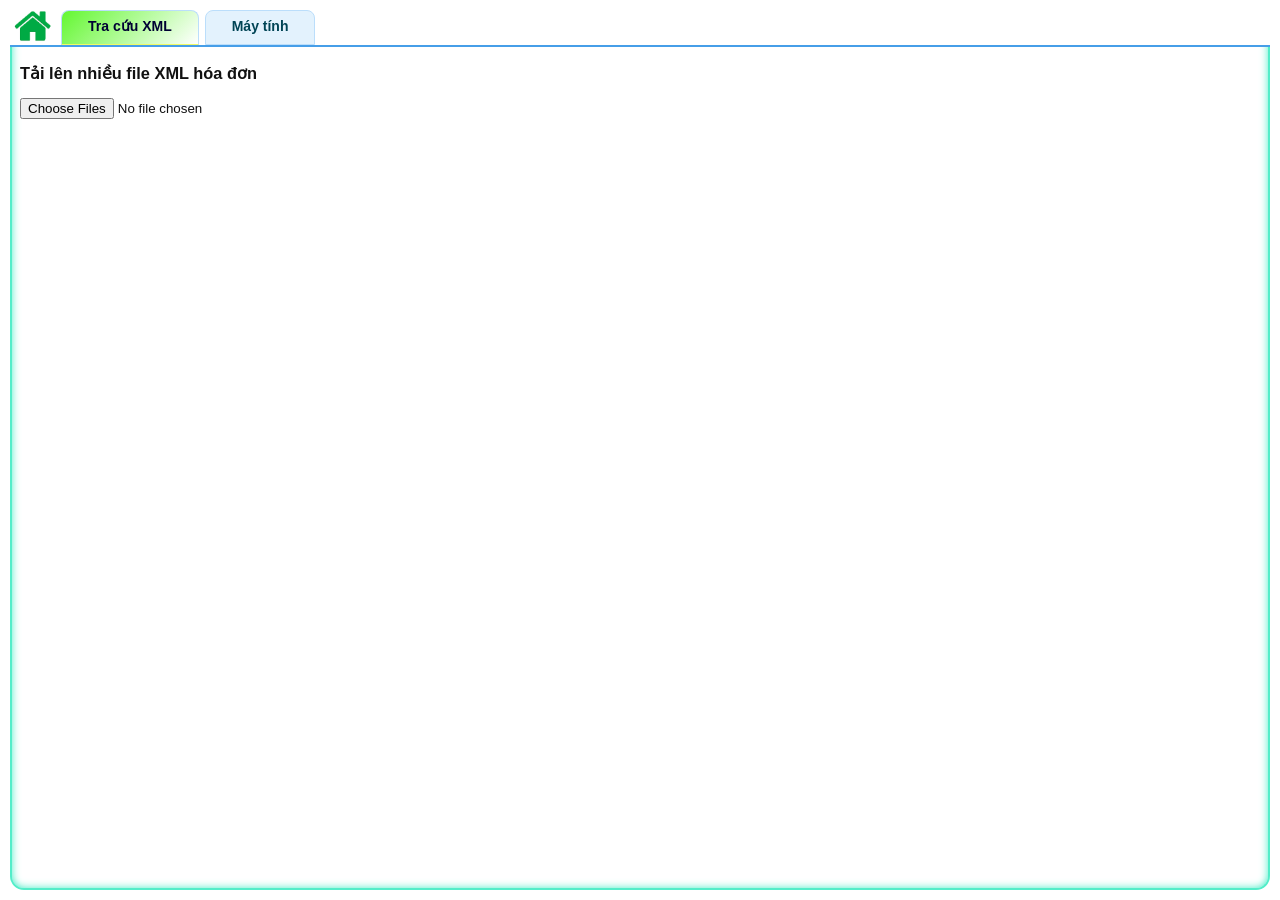
==== index.html @ 6278cd8b "Add files via upload" ====
﻿<!DOCTYPE html>
<html lang="vi">
<head>
<meta charset="UTF-8">
<title>Đọc và Tra cứu nhiều hóa đơn XML</title>
<link rel="icon" href="iconbill.ico" type="image/x-icon">

<style>
body{
    font-family: Tahoma, Arial, sans-serif;
    font-size:14px;
    margin:10px;
    padding: 0 10px 10px;
    line-height:1.1;
    color:#111;
    min-height: calc(100vh - 30px);
    position: relative;
}

/* Hiệu ứng hai cạnh dọc, bắt đầu dưới hàng tab */
body::before {
    content: "";
    position: absolute;
    top: 35px; /* Điều chỉnh vị trí bắt đầu */
    left: 0px;
    right: 0px;
    bottom: 0;
    z-index: -1;
    pointer-events: none;
    border-left: 2px solid #53edc9;
    border-right: 2px solid #53edc9;
    border-bottom: 2px solid #53edc9;
    border-radius: 0 0 14px 14px;
    box-shadow:
        inset 8px 0 8px -8px #53edc9,
        inset -8px 0 8px -8px #53edc9,
        inset 0 -8px 8px -8px #53edc9;
    box-sizing: border-box;

    /* dùng hiệu ứng này hoặc box-shadow */
    /background:
        linear-gradient(to right,
            #53edc9 0,
            transparent 10px
        ) left top / 10px 100% no-repeat,
        linear-gradient(to left,
            #53edc9 0,
            transparent 10px
        ) right top / 10px 100% no-repeat;
}

a{
    text-decoration:none;
    color:#0066cc;
}
a:hover{color:#003366}
.block{
    border:1px solid #d6d6d6;
    border-radius:10px;
    background:#f7f7f7;
    padding:12px 15px;
    margin-top:15px;
    box-shadow:0 2px 5px rgba(0,0,0,0.05);
}
.copy-btn{
  margin-left:8px;
  padding:2px 8px;
  font-size:12px;
  cursor:pointer;
  border:1px solid #ccc;
  border-radius:4px;
  background:#f5f5f5;
}
.copy-btn:hover{
  background:#e0e0e0;
}
.file-name{
  cursor:pointer;
}
 
/* ===== DASHBOARD TABS ===== */
.tabs{
  display:flex;
  justify-content: flex-start;
  align-self: stretch;
  width: calc(100% + 20px);
  margin-left: -10px;
  gap:6px;
  margin-bottom:16px;
  border-bottom: 2px solid #469ee8;
  padding-bottom: 0px;
}
.tab{
  padding:8px 26px;
  background:#e3f2fd;
  border-radius:8px 8px 0 0;
  text-decoration:none;
  color:#045;
  font-weight:600;
  transition:all .25s ease;
  border:1px solid #bbdefb;
}
.tab:hover{
  background:#fa8964;
}
.tab.active{
  background:linear-gradient(135deg,#63f731,#ffffff);
  color:#003;
  border-bottom:1px solid #f0fa64;
}
/* ===== END DASHBOARD TABS ===== */

/* ===== EDIT MST, MTC ===== */
.edit-btn{
  border:0;
  background:none;
  cursor:pointer;
  color:#777;
  font-size:14px;
  margin-left:4px;
}

.edit-btn:hover{
  color:#06c;
}
.mst-edit-wrap{
  display:inline-flex;
  position:relative;
  align-items:center;
}

.mst-tcgp-input{
  width:140px;
  padding:2px 24px 2px 5px;
  font-size:14px;
  color:#000;
  background:#fff;
  border:1px solid #999;
  box-sizing:border-box;
}

.mst-dropdown-btn{
  position:absolute;
  right:1px;
  top:1px;
  width:22px;
  height:calc(100% - 2px);
  border:0;
  background:#fff;
  color:#555;
  cursor:pointer;
  padding:0;
  font-size:12px;
}

.mst-dropdown-btn:hover{
  background:#eee;
  color:#000;
}

.mst-suggest{
  position:absolute;
  left:0;
  top:100%;
  z-index:9999;
  width:280px;
  max-height:220px;
  overflow-y:auto;
  background:#fff;
  border:1px solid #aaa;
  box-shadow:0 2px 6px rgba(0,0,0,.2);
}

.mst-suggest-item{
  padding:6px 8px;
  cursor:pointer;
  color:#000;
  background:#fff;
}

.mst-suggest-item:hover{
  background:#eee;
}

.mst-reset-btn{
  border:0;
  background:none;
  cursor:pointer;
  color:#c00;
  font-size:12px;
  margin-left:5px;
}

.mst-reset-btn:hover{
  text-decoration:underline;
}

.matc-edit-wrap{
  display:inline-flex;
  position:relative;
  align-items:center;
}

.matc-input{
  width:140px;
  padding:2px 24px 2px 5px;
  font-size:14px;
  color:#000;
  background:#fff;
  border:1px solid #999;
  box-sizing:border-box;
}

.matc-dropdown-btn{
  position:absolute;
  right:1px;
  top:1px;
  width:22px;
  height:calc(100% - 2px);
  border:0;
  background:#fff;
  color:#555;
  cursor:pointer;
  padding:0;
  font-size:12px;
}

.matc-dropdown-btn:hover{
  background:#eee;
  color:#000;
}

.matc-suggest{
  position:absolute;
  left:0;
  top:100%;
  z-index:9999;
  width:280px;
  max-height:220px;
  overflow-y:auto;
  background:#fff;
  border:1px solid #aaa;
  box-shadow:0 2px 6px rgba(0,0,0,.2);
}

.matc-suggest-item{
  padding:6px 8px;
  cursor:pointer;
  color:#000;
  background:#fff;
}

.matc-suggest-item:hover{
  background:#eee;
}

.matc-reset-btn{
  border:0;
  background:none;
  cursor:pointer;
  color:#c00;
  font-size:12px;
  margin-left:5px;
}

.matc-reset-btn:hover{
  text-decoration:underline;
}
/* ===== END MST, MTC ===== */
    
</style>
</head>

<body>
    
<div class="tabs" id="dashboardTabs">
  <a class="home-link" href="/" title="Trang chủ" aria-label="Trang chủ">
    <img src="home.png" width="45" height="32" alt="Home"></a>
  <a class="tab" data-tab="lookup" href="#">Tra cứu XML</a>
  <a class="tab" data-tab="calculate" href="may-tinh.html">Máy tính</a>
</div>
    
<h3>Tải lên nhiều file XML hóa đơn</h3>
<input type="file" id="xmlFiles" multiple accept=".xml">

<div id="result"></div>

<script src="tengoiy.js"></script>
<script src="domainvnpt.js"></script>

<script>
const KEY_TTRUONG = [
 "Fkey","Matracuu","MTCuu","MTCHDon","Mã TC","Mã tra cứu","Mã tra cứu HĐ","Mã tra cứu hóa đơn","Mã nhận hóa đơn",
 "Mã số bí mật","Mã bảo mật","Số bảo mật","QuanLy_SoBaoMat",
 "Mã Kiểm tra","KeySearch","SearchKey","Hilo-SearchKey","reservationCode","TransactionId","SecureKey",
 "InvoiceId","InvoiceCode","chungTuLienQuan","Dbo","MNHDon"
];

const LINK_TTRUONG = [
 "DLink","ĐCTC","DCTC","DC TC","PortalLink","Website tra cứu HĐ","Đường dẫn tra cứu","Link tra cứu","Trangtracuu"
];

/* =========================================================
   DANH SÁCH TCGP
   Có thể nhập MST hoặc tên ngắn để tìm
   ========================================================= */

const TCGP_LIST = [
    {mst:"VNPT_BACK", name:"VNPT (mặc định)", keywords:"vnpt back"},

    {mst:"0101243150", name:"MISA", keywords:"misa meinvoice"},
    {mst:"0101360697", name:"BKAV", keywords:"bkav ehoadon"},
    {mst:"0100684378", name:"VNPT", keywords:"vnpt invoice"},
    {mst:"0108212803", name:"VNPT 2", keywords:"vnpt invoice"},
    {mst:"0100109106", name:"Viettel", keywords:"viettel sinvoice vinvoice"},
    {mst:"0100686209", name:"MobiFone", keywords:"mobi mobifone invoice"},
    {mst:"0101300842", name:"Thái Sơn", keywords:"thai son einvoice"},
    {mst:"0105987432", name:"EasyInvoice", keywords:"easy easyinvoice"},
    {mst:"0315298333", name:"TCT", keywords:"tctinvoice"},

    {mst:"0311622035", name:"EVAT", keywords:"evat"},
    {mst:"0315194912", name:"EVAT", keywords:"evat"},
    {mst:"0303211948", name:"EVAT", keywords:"evat"},
    {mst:"0315191291", name:"EVAT", keywords:"evat"},
    {mst:"0316642395", name:"EVAT", keywords:"evat"},
    {mst:"0307633556", name:"EVAT", keywords:"evat"},

    {mst:"0306731335", name:"Thế Giới Di Động", keywords:"tgdd thegioididong"},
    {mst:"0314420012", name:"Bách Hóa Xanh", keywords:"bhx bach hoa xanh tgdd"},

    {mst:"0105232093", name:"CyberBill", keywords:"cyber cyberbill"},
    {mst:"0314743623", name:"Vĩnh Hy", keywords:"vinh hy"},
    {mst:"0314209362", name:"Minh Khang", keywords:"minh khang"},
    {mst:"0311942758", name:"Ngô Gia Phát", keywords:"ngo gia phat"},
    {mst:"0306784030", name:"CNKN", keywords:"cnkn ehoadon"},

    {mst:"0106026495", name:"Minvoice", keywords:"minvoice"},
    {mst:"0106026495-001", name:"Minvoice", keywords:"minvoice"},
    {mst:"0100687474", name:"Minvoice", keywords:"minvoice"},

    {mst:"0108971656", name:"MSInvoice", keywords:"msinvoice myinvoice"},
    {mst:"0109282176", name:"VINInvoice", keywords:"vininvoice"},
    {mst:"0105937449", name:"NewInvoice", keywords:"newinvoice"},
    {mst:"0312303803", name:"Wintech", keywords:"wintech wininvoice"},
    {mst:"0310768095", name:"AVSE", keywords:"avse"},
    {mst:"0309612872", name:"SmartSign", keywords:"smartsign smartvas"},
    {mst:"0309478306", name:"TS24", keywords:"ts24 xuathoadon"},

    {mst:"0107500414", name:"VETC", keywords:"vetc"},
    {mst:"0106858609", name:"VETC", keywords:"vetc"},
    {mst:"0107732197", name:"VETC", keywords:"vetc"},

    {mst:"0304789925", name:"Cấp nước Bến Thành", keywords:"cap nuoc ben thanh cnbt"},
    {mst:"0101010702", name:"Thăng Long", keywords:"thang long"},
    {mst:"0300555450", name:"Xăng dầu Petrolimex", keywords:"petrolimex xang dau xdii"},
    {mst:"0305795054", name:"PVOil", keywords:"pvoil"},
    {mst:"0100100079-010", name:"EVN", keywords:"evn điện lực"},

    {mst:"0100727825", name:"FAST", keywords:"fast einvoice"},
    {mst:"0101162173", name:"Asia", keywords:"asia asiainvoice"},
    {mst:"0313963672", name:"KKVAT", keywords:"kkvat"},
    {mst:"0104128565", name:"FPT", keywords:"fpt"},
    {mst:"0100931299", name:"BIDV", keywords:"bidv"},
    {mst:"0103930279", name:"Nacencomm", keywords:"nacencomm naen"},
    {mst:"0311928954", name:"Vietinfo", keywords:"vietinfo"},
    {mst:"0313906508", name:"Nguyễn Minh", keywords:"nguyen minh"},
    {mst:"0401486901", name:"Visnam", keywords:"visnam"},
    {mst:"0102519041", name:"EFY", keywords:"efy ihoadon"},
    {mst:"0315638251", name:"HT", keywords:"htinvoice"},
    {mst:"0106713804", name:"Hilo", keywords:"hilo"},
    {mst:"0312662961", name:"Haravan", keywords:"haravan"},
    {mst:"0105844836", name:"Mega", keywords:"mega vinvoice"},
    {mst:"0314185087", name:"Vi Na", keywords:"vina onlinevina"},
    {mst:"0101352495", name:"VNIS", keywords:"vnis"},
    {mst:"0103019524", name:"Vietnam Airlines", keywords:"vietnam airlines airline vnairline"},
    {mst:"0102325399", name:"Vietjet", keywords:"vietjet"},
    {mst:"0101289966", name:"Nhân Hòa", keywords:"nhan hoa e-hoadon"},
    {mst:"0302712571", name:"Mắt Bão", keywords:"mat bao matbao"},
    {mst:"0101925883", name:"CMC", keywords:"cmc cinvoice"},
    {mst:"0102331762", name:"VNISC", keywords:"vnisc abcsys"},
    {mst:"0302431595", name:"P.A Việt Nam", keywords:"pa vietnam pavietnam"},
    {mst:"0315382923", name:"SES", keywords:"ses"},
    {mst:"0305142231", name:"Rosy", keywords:"rosy rosysoft"},
    {mst:"0108516079", name:"3A", keywords:"3a 3asoft"},
    {mst:"0301448733", name:"Lạc Việt", keywords:"lac viet accnet"},
    {mst:"0104908371", name:"ACMAN", keywords:"acman"},
    {mst:"0104614692", name:"IDOC", keywords:"idoc hoadontvan"},
    {mst:"0106777621", name:"NDTV", keywords:"ndtv hoadontvan"},
    {mst:"0106870211", name:"ICORP", keywords:"icorp vietinvoice"},
    {mst:"0303549303", name:"Kim Tự Tháp", keywords:"kim tu thap einvoices"},
    {mst:"0314058603", name:"Viễn Đông SG", keywords:"vien dong vdsg"},
    {mst:"0312270160", name:"NC9", keywords:"nc9 ameinvoice"},
    {mst:"0313253288", name:"Tadu", keywords:"tadu autoinvoice"},
    {mst:"0103243195", name:"Sapo", keywords:"sapo"},
    {mst:"0104359717", name:"KiotViet", keywords:"kiot viet kiotviet"}
];


/* ===== TT32 SUPPORT ===== */
// TT32 lấy text node đầu tiên theo danh sách tag
function getFirst(xml, tags){
  for(const t of tags){
    const el = xml.getElementsByTagName(t)[0];
    if(el && el.textContent){
      const v = el.textContent.trim();
      if(v) return v;
    }
  }
  return "";
}

// lấy MST và tên người bán ưu tiên trong node người bán
function getSellerInfoTT32(xml){
  const sellerSelectors = [
    "NBan",
    "Seller",
    "seller",
    "inv:Seller"
  ];
  const MSTNBan_TT32 = [
    "MST","NBMST","MaSoThueNguoiBan","ma_thue","MSTTinh","ComTaxCode","sellerTaxCode","inv:sellerTaxCode",
    "Taxcode","SellerTaxCode","CompanyTaxCode","Tax_File_Number","sellerVATID"  ];
  const TenNBan_TT32 = [
    "Ten","TenNguoiBan","don_vi","tenDVi","ComName","sellerLegalName","inv:sellerLegalName","CompanyName","SellerName",
    "inv:SellerName","CustomerName","Pr_Detail_Name","sellerCompanyName"  ];
  let result = {
    tax: "",
    name: ""
  };

// ưu tiên lấy trong node người bán
  for(const s of sellerSelectors){
    const node = xml.getElementsByTagName(s)[0];
    if(node){
      // ===== MST NGƯỜI BÁN =====
      if(!result.tax){
        result.tax = getFirst(node.ownerDocument || xml, MSTNBan_TT32);
      }
      // ===== TÊN NGƯỜI BÁN =====
      if(!result.name){
        result.name = getFirst(node.ownerDocument || xml, TenNBan_TT32);
      }
    }
    if(result.tax && result.name) break;
  }
// fallback toàn file nếu thiếu
  if(!result.tax){
    result.tax = getFirst(xml, MSTNBan_TT32);
  }
  if(!result.name){
    result.name = getFirst(xml, TenNBan_TT32);
  }
  return result;
}

function getCDATA(xml, tagName) {
  const nodes = xml.getElementsByTagName("inv:userDefines");
  if (!nodes.length) return "";

  const text = nodes[0].textContent || "";

  const match = text.match(
    new RegExp(`<${tagName}>\\s*([^<]+)\\s*<\\/${tagName}>`, "i")
  );

  return match ? match[1].trim() : "";
}

function detectProviderByContent(xml, rawText){

  const g = t =>
    xml.getElementsByTagName(t)[0]?.textContent?.trim() || "";

  const systemCode = g("inv:systemCode") || g("systemCode");

  if(systemCode === "LHD_MISA"){ // MISA
    return "0101243150";
  }

  if(systemCode === "LHD_EFY"){ // EFY
    return "0102519041";
  }

  if(g("inv:invoiceAppRecordId") || g("inv:invoiceAppRecordID")){ // BKAV
    return "0101360697";
  }

  if(g("chungTuLienQuan") || g("ChungTuLienQuan")){ // TGDD
    return "0306731335";
  }

  if(g("Hilo-SearchKey") || g("Hilo-Searchkey")){ // Hilo
    return "0106713804";
  }

  // ===== Detect theo cấu trúc XML (không phụ thuộc xuống dòng) =====
  // Viettel: chỉ Viettel có block <DLieu>...</DLieu><KDLieu>...</KDLieu><TTruong>Mã số bí mật</TTruong>
  if (/<DLieu\b[\s\S]*?<\/DLieu>\s*<KDLieu\b[\s\S]*?<\/KDLieu>\s*<TTruong>\s*Mã\s*số\s*bí\s*mật\s*<\/TTruong>/i.test(rawText))
    return "0100109106";

  const txt = rawText.toLowerCase();

  if(txt.includes("meinvoice.vn")){ // MISA
   return "0101243150";
  }

  if(txt.includes("ehoadon.vn")){ // BKAV
   return "0101360697";
  }

  if(txt.includes("vnpt-invoice.com.vn")){ // VNPT
    return "0100684378";
  }

  if(txt.includes("sinvoice.viettel.vn") ||txt.includes("vinvoice.viettel.vn")){ // Viettel
   return "0100109106";
  }

  if(txt.includes("einvoice.vn") ||txt.includes("einvoice.com.vn")){ // THÁI SƠN
    return "0101300842";
  }

  if(txt.includes("easyinvoice.vn") ||txt.includes("easyinvoice.com.vn")){ // EASY
    return "0105987432";
  }

  if(txt.includes("minvoice.com.vn")){ // Minvoice
   return "0106026495";
  }

  if(txt.includes("smartvas.vn")){ // SMARTSIGN
    return "0309612872";
  }

  if(txt.includes("xuathoadon.vn")){ // TS24
   return "0309478306";
  }

  if(txt.includes("einvoice.fast.com.vn")){ // FAST
   return "0100727825";
  }

  if(txt.includes("ihoadon.vn")){ // EFY
   return "0102519041";
  }

  if(txt.includes("hilo-searchkey")){ // Hilo
   return "0106713804";
  }

  if(txt.includes("cinvoice.vn")){ // CMC
   return "0101925883";
  }

  return "";
}

/* ===== END TT32 SUPPORT ===== */


document.getElementById("xmlFiles").addEventListener("change",e=>{
 document.getElementById("result").innerHTML="";
 [...e.target.files].forEach(f=>{
  const r=new FileReader();
  r.onload=()=>parseXML(r.result,f.name);
  r.readAsText(f);
 });
});

function parseXML(txt, name, editMSTTCGP = null, editMaTCHdon = null, replaceBlock = null, mstWasEdited = false, matcWasEdited = false){
 const xml=new DOMParser().parseFromString(txt,"text/xml");
 const g=t=>xml.getElementsByTagName(t)[0]?.textContent.trim()||"";
 const c=(p,t)=>p?.getElementsByTagName(t)[0]?.textContent.trim()||"";

 const KHMSHDon_TT78=g("KHMSHDon"),KHHDon_TT78=g("KHHDon"),SHDon_TT78=g("SHDon");
 // const SHDonV=SHDon_TT78.replace(/^0+/,"");
 const NLap_TT78=g("NLap"),MHSo=g("MHSo");
 const MCCQT=g("MCCQT"),MTDTChieu=g("MTDTChieu"),TgTTTBSo=g("TgTTTBSo");
 
 /* ===== TT32 FALLBACK ===== */
 // nếu TT78 không có thì đọc theo TT32 -> Gán TT32 fallback nếu TT78 rỗng
 const KHMSHDon_TT32 = getFirst(xml,["KHMSHDon","MSHDon","MauSo","mau_sovat","mauHDon","InvoicePattern","templateCode",
 "inv:templateCode","TemptCode","InvoiceForm","Prints_Id"]);
 const KHHDon_TT32 = getFirst(xml,["KHHDon","Kyhieu","seri_vat","kyHieuHDon","SerialNo","invoiceSeries","inv:invoiceSeries",
 "Symbol", "InvoiceSerial","Vat_Tran_Serie" ]);
 const SHDon_TT32 = getFirst(xml,["SHDon","SoHoaDon","so_hoadon","soHDon","InvoiceNo","invoiceNo","invoiceNumber","InvoiceNumber",
 "inv:invoiceNumber","Vat_Tran_No" ]);
 const NLap_TT32 = getFirst(xml,["TDLap","NgayHoaDon","ngay_hdon","ngayHDon","ArisingDate","invoiceDate","invoiceIssuedDate",
 "inv:invoiceIssuedDate","DateofInvoice","InvoiceDate","Vat_Tran_Date"]);

 const KHMSHDon  = KHMSHDon_TT78 || KHMSHDon_TT32;
 const KHMSHDonV = KHMSHDon.replace(/\//g, "");
 const KHHDon    = KHHDon_TT78   || KHHDon_TT32;
 const KHHDonV   = KHHDon.replace(/\//g, "");
 const SHDon     = SHDon_TT78    || SHDon_TT32;
 const SHDonV    = SHDon.replace(/^0+/,"");
 const NLap      = NLap_TT78     || NLap_TT32;
 /* ===== END TT32 FALLBACK ===== */

 let MSTTCGP = g("MSTTCGP") || g("MSTDVCCHDDTu");
 if(!MSTTCGP){
  MSTTCGP = detectProviderByContent(xml, txt);
 }

 if (!MSTTCGP) { // Hóa đơn không có thẻ MSTTCGP thì đưa vào nhóm VNPT
  MSTTCGP = "VNPT_BACK";
 }

 if (editMSTTCGP !== null) { // Cho phép chọn lại MSTTCGP để áp dụng lại kết quả đọc XML
  MSTTCGP = editMSTTCGP;
 }

 const NBan=xml.querySelector("NDHDon > NBan");
 const TenNBan_TT78=c(NBan,"Ten"),MSTNBan_TT78=c(NBan,"MST");

/* ===== TT32 MST FALLBACK ===== */
 const sellerInfo = getSellerInfoTT32(xml);
 const TenNBan = TenNBan_TT78 || sellerInfo.name; 
 const MSTNBan = MSTNBan_TT78 || sellerInfo.tax;
/* ===== END TT32 MST FALLBACK ===== */

 const TenNBanGoiNho = ((typeof TENNBANGOINHO!=="undefined" && TENNBANGOINHO[MSTNBan])
 ? TENNBANGOINHO[MSTNBan]
 : TenNBan)
  .replace(/\b(công ty|cổ phần|tnhh|một thành viên|mtv|hộ kinh doanh)\b/gi, "")
  .replace(/\s+/g, " ")
  .trim();

 const NMua=xml.querySelector("NDHDon > NMua");
 const TenNMua=c(NMua,"Ten"),MSTNMua=c(NMua,"MST");

 const DSCKS=xml.querySelector("DSCKS");
 const NKyNBan=c(DSCKS?.querySelector("NBan"),"SigningTime");
 const NKyNMua=c(DSCKS?.querySelector("NMua"),"SigningTime");
 const NKyCQT=c(DSCKS?.querySelector("CQT"),"SigningTime");

 const DLHDon=xml.querySelector("DLHDon");
 const IDHDon1=DLHDon?.getAttribute("Id")||"";
 const IDHDon2=IDHDon1.includes("-")?IDHDon1.split("-").pop():"";
 const IDHDon3=IDHDon1.includes("_")?IDHDon1.split("_").pop():"";
 let IDHDon4="";
 if(IDHDon1.length>=10){
  let p=IDHDon1.length-10;
  IDHDon4=IDHDon1.slice(0,p)+"_"+IDHDon1.slice(p);
 }
 const IDHDon5=IDHDon4.replace(/\D/g,"")
  ?(BigInt(IDHDon4.replace(/\D/g,""))+1n).toString():"";

 const DigestValue=xml.getElementsByTagName("DigestValue")[0]?.textContent.trim()||"";

 const formatDate = d => {
  if (!d) return "";
  const dt = new Date(d.includes("/") ? d.split("/").reverse().join("-") : d);
  if (isNaN(dt)) return d;
  const y = dt.getFullYear();
  const m = String(dt.getMonth()+1).padStart(2,"0");
  const day = String(dt.getDate()).padStart(2,"0");
  return `${y}-${m}-${day}`;

};

 let MaTCHdon=g("MaTC")||g("Fkey")||getCDATA(xml, "TransactionID");

 if (!MaTCHdon) { // fallback TT32 nếu TT78 không có kết quả
    MaTCHdon = getFirst(xml, ["sobaomat","SoBaoMat","SOBAOMAT", "invoice_id","InvoiceId","InvoiceID",
    "Key","key", "publicCode","PublicCode", "TransactionID","TransactionId","transactionId",
    "InvoiceCode","Invoicecode","invoiceCode","chungTuLienQuan","inv:invoiceAppRecordId"
    ]);
 }

 let LinkTCHdon=g("Link")||g("LinkTC");

 xml.querySelectorAll("TTin").forEach(t=>{
  const key=c(t,"TTruong");
  const val=c(t,"DLieu");
  if(!MaTCHdon && KEY_TTRUONG.includes(key)) MaTCHdon=val;
  if(!LinkTCHdon && LINK_TTRUONG.includes(key)) LinkTCHdon=val;
 });

 if (editMaTCHdon !== null) { // Cho phép điền mã tra cứu mới để hiển thị lại kết quả đọc XML
  MaTCHdon = editMaTCHdon;
 }

 const links=[];
 const add=l=>links.push(l);

if (MSTTCGP === "0101243150") { // Misa
  add(`- Mã tra cứu: ${IDHDon1 || MaTCHdon}`);add(`<br>`);
  add(`- `);add(`https://www.meinvoice.vn/tra-cuu/?sc=${IDHDon1 || MaTCHdon}`);add(`<br>`);
  add(`- `);add(`https://www.meinvoice.vn/tra-cuu/DownloadHandler.ashx?Type=pdf&Code=${IDHDon1 || MaTCHdon}`);add(`<br>`);
  add(`- `);add(`https://www.meinvoice.vn/tra-cuu/DownloadHandler.ashx?Type=xml&Code=${IDHDon1 || MaTCHdon}`);add(`<br>`);
} 

else if (MSTTCGP === "0101360697") { // BKAV
  add(`- `);add(`https://van.ehoadon.vn/Lookup?InvoiceGUID=${IDHDon1 || MaTCHdon}`);add(`<br>`);
} 

else if (MSTTCGP === "VNPT_BACK" ||["0100684378","0108212803"].includes(MSTTCGP)) { // VNPT
  // VNPT xăng dầu
  if (typeof VNPT_XANGDAU !== "undefined" &&
  VNPT_XANGDAU.includes(MSTNBan)) {
    add(`- Mã tra cứu: ${MaTCHdon}`);add(`<br>`);
    add(`- `);add(`https://hoadon.petrolimex.com.vn/?strFkey=${MaTCHdon}`);add(`<br>`);
  } else {
    // VNPT thay đổi tên gợi nhớ
    const sub = (typeof VNPT_SUBDOMAIN !== "undefined" && VNPT_SUBDOMAIN[MSTNBan])
      ? VNPT_SUBDOMAIN[MSTNBan]
      : MSTNBan;
    add(`- Mã tra cứu: ${MaTCHdon || MCCQT}`);add(`<br>`);
    add(`- `);add(`https://${sub}-tt78.vnpt-invoice.com.vn?strFkey=${MCCQT|| MaTCHdon}`);add(`<br>`);
  }
} 

 else if(MSTTCGP==="0100109106"){ // Viettel
  add(`- Mã tra cứu: ${MaTCHdon}`);add(`<br>`);
  add(`- `);add(`https://vinvoice.viettel.vn/utilities/invoice-search?masothue=${MSTNBan}&matracuu=${MaTCHdon}`);add(`<br>`);
  add(`- `);add(`https://sinvoice.viettel.vn/tracuuhoadon/?sup=${MSTNBan}&reserv=${MaTCHdon}`);add(`<br>`);
 }
else if(MSTTCGP==="0100686209") { // Mobi
  add(`- `);add(`http://tracuuhoadon.mobifoneinvoice.vn/?txtMST=${MSTNBan}&txtSobaomat=${MaTCHdon}`);add(`<br>`);
  }

else if(MSTTCGP==="0101300842") { // Thái Sơn
  add(`- Mã tra cứu: ${MaTCHdon}`);add(`<br>`);
  add(`- `);add(`https://einvoice.vn/tra-cuu?MaDV=${MSTNBan}&MaNhanHoaDon=${MaTCHdon}`);add(`<br>`);
  add(`- `);add(`https://tracuutvan.einvoice.com.vn/?MaDV=${MSTNBan}&matracuu=${MaTCHdon}`);add(`<br>`);
  add(`- `);add(`${LinkTCHdon}/?MaDV=${MSTNBan}&matracuu=${MaTCHdon}`);add(`<br>`);
  }

else if(MSTTCGP==="0105987432") { // Easy
  add(`- Mã tra cứu: ${MaTCHdon}`);add(`<br>`);
  add(`- `);add(`${LinkTCHdon}/Search/?Fkey=${MaTCHdon}`);add(`<br>`);
  add(`- `);add(`https://tracuu.easyinvoice.vn/Search/?TaxCode=${MSTNBan}&Fkey=${MaTCHdon}`);add(`<br>`);
  }

else if(MSTTCGP==="0315298333") { // TCT
  add(`- Mã tra cứu: ${MaTCHdon}`);add(`<br>`);
  add(`- `);add(`http://www.tctinvoice.com/?matracuu=${MaTCHdon}`);add(`<br>`);
  }

else if(["0311622035","0315194912","0303211948","0315191291","0316642395","0307633556"].includes(MSTTCGP)) { // EVAT
  add(`- Mã tra cứu: ${MaTCHdon}`);add(`<br>`);
  add(`- Mã công ty: ${MSTNBan}`);add(`<br>`);
  add(`- `);add(`http://tracuu.evat.vn/bill?cmpn_key=${MSTNBan}&private_code=${MaTCHdon}`);add(`<br>`);
  add(`- `);add(`http://tvl.evat.vn/bill?cmpn_key=${MSTNBan}&private_code=${MaTCHdon}`);add(`<br>`);
  add(`- `);add(`http://ttl.evat.vn/bill?cmpn_key=${MSTNBan}&private_code=${MaTCHdon}`);add(`<br>`);
  add(`- `);add(`http://vlc.evat.vn/bill?cmpn_key=${MSTNBan}&private_code=${MaTCHdon}`);add(`<br>`);
  add(`- `);add(`http://hoadonsovn.evat.vn/bill?cmpn_key=${MSTNBan}&private_code=${MaTCHdon}`);add(`<br>`);
  add(`- `);add(`http://phuongnam.evat.vn/bill?cmpn_key=${MSTNBan}&private_code=${MaTCHdon}`);add(`<br>`);
  }

else if(["0306731335","0314420012"].includes(MSTTCGP)) { // TGDD
  add(`- Mã tra cứu: ${MaTCHdon}`);add(`<br>`);
  add(`- `);add(`https://hddt.thegioididong.com/?billNum=${SHDonV}&phone=${MaTCHdon}`);add(`<br>`);
  add(`- `);add(`https://hddt.bachhoaxanh.com/?billNum=${SHDonV}&phone=${MaTCHdon}`);add(`<br>`);
  }

else if(MSTTCGP==="0105232093") { // Cyber
  add(`- Mã tra cứu: ${IDHDon2}`);add(`<br>`);
  add(`- `);add(`http://tracuu.cyberbill.vn/#/tracuuhoadon/thongtinchung?mstdoanhnghiep=${MSTNBan}&masobimat=${IDHDon2}&loaitracuu=1`);add(`<br>`);
  add(`- `);add(`http://tracuuhoadon.cyberbill.vn/#/tracuuhoadon/thongtinchung?mstdoanhnghiep=${MSTNBan}&masobimat=${IDHDon2}&loaitracuu=1`);add(`<br>`);
  add(`- `);add(`http://tracuu.lienson.vn/#/tracuuhoadon/thongtinchung?mstdoanhnghiep=${MSTNBan}&masobimat=${IDHDon2}&loaitracuu=1`);add(`<br>`);
  add(`- `);add(`http://tracuu.hoadondientuvn.info/#/tracuuhoadon/thongtinchung?mstdoanhnghiep=${MSTNBan}&masobimat=${IDHDon2}&loaitracuu=1`);add(`<br>`);
  }

else if(["0314743623","0314209362"].includes(MSTTCGP)) { // Vĩnh Hy, Minh khang
  add(`- Mã tra cứu: xem file pdf`);add(`<br>`);
  add(`- `);add(`https://ehoadondientu.com/Account/GenerateFile.aspx?r=ct_${IDHDon4}&type=pdf`);add(`<br>`);
  add(`- `);add(`https://hoadondientuvat.com/Account/GenerateFile.aspx?r=ct_${IDHDon4}&type=pdf`);add(`<br>`);
  }

else if(MSTTCGP==="0311942758") { // Ngô Gia Phát 
  add(`- Mã tra cứu: xem file pdf`);add(`<br>`);
  add(`- `);add(`https://tracuuonline78.ngogiaphat.vn/InovicePdf.aspx?id=${IDHDon2}`);add(`<br>`);
  }

else if(MSTTCGP==="0306784030") { // CNKN 
  add(`- Mã tra cứu: xem file pdf`);add(`<br>`);
  add(`- Truy cập `);add(`https://${MSTNBan}.ehoadon.net/look-up-invoice`);add(` sử dụng file XML để tra cứu<br>`);
  add(`- `);add(`https://${MSTNBan}.ehoadon.net/look-up-invoice?code=${MaTCHdon}`);add(`<br>`);
  }

else if(["0106026495","0106026495-001","0100687474"].includes(MSTTCGP)) { // Minvoice 
  add(`- Mã tra cứu: ${MaTCHdon}`);add(`<br>`);
  add(`- `);add(`https://tracuuhoadon.minvoice.com.vn/api/Search/SearchInvoice?masothue=${MSTNBan}&sobaomat=${MaTCHdon}&type=PDF&inchuyendoi=false`);add(`<br>`);
  }

else if(MSTTCGP==="0108971656") { // MSinvoice
  add(`- Mã tra cứu: ${MCCQT}`);add(`<br>`);
  add(`- `);add(`https://tracuu.myinvoice.vn/erp/rest/s1//iam-entry/invoices/${MCCQT}/pdf`);add(`<br>`);
  }

else if(MSTTCGP==="0109282176") { // VINinvoice
  add(`- Mã tra cứu: ${MCCQT}`);add(`<br>`);
  add(`- `);add(`https://tracuu.vininvoice.vn/erp/rest/s1/iam-entry/invoices/${MCCQT}/pdf?v=0`);add(`<br>`);
  }

else if(MSTTCGP==="0105937449") { // Newinvoice
  add(`- Mã tra cứu: ${MaTCHdon}`);add(`<br>`);
  add(`- `);add(`https://newinvoice.com.vn/tra-cuu/?search_id=${MaTCHdon}`);add(`<br>`);
  }

else if(MSTTCGP==="0312303803") { // Wintech
  add(`- Mã tra cứu: ${MaTCHdon}`);add(`<br>`);
  add(`- `);add(`https://tracuu.wininvoice.vn/bill?cmpn_key=${MSTNBan}&private_code=${MaTCHdon}`);add(`<br>`);
  }

else if(MSTTCGP==="0310768095") { // AVSE
  add(`- Mã tra cứu: ${MaTCHdon}`);add(`<br>`);
  add(`- `);add(`http://hoadondientu.link/TraCuuTT78?ma_so_thue=${MSTNBan}&ma_tra_cuu=${MaTCHdon}`);add(`<br>`);
  }

else if(MSTTCGP==="0309612872") { // Smartsign
  add(`- Mã tra cứu: ${MaTCHdon}`);add(`<br>`);
  add(`- `);add(`https://tracuuhd.smartsign.com.vn/HDDT/?code=${MaTCHdon}`);add(`<br>`);
  add(`- `);add(`https://tracuu.smartvas.vn/NEWHDDT/?code=${MaTCHdon}`);add(`<br>`);
  add(`- `);add(`${LinkTCHdon}/NEWHDDT/?code=${MaTCHdon}`);add(`<br>`);
  }

else if(MSTTCGP==="0309478306") { // TS24
  add(`- Mã tra cứu: ${MCCQT}`);add(`<br>`);
  add(`- `);add(`https://tracuu.xuathoadon.vn/invoice/1/${MCCQT}`);add(`<br>`);
  add(`- `);add(`https://tracuu.xuathoadon.vn/invoice/1/${MaTCHdon}`);add(`<br>`);
  }

else if(["0107500414","0106858609","0107732197"].includes(MSTTCGP)) { // VETC
  add(`- Mã tra cứu: ${MaTCHdon}`);add(`<br>`);
  add(`- `);add(`https://tracuuhoadon.vetc.com.vn/p/${MaTCHdon}`);add(`<br>`);
  add(`- `);add(`https://tracuuhoadon.vetc.com.vn/download/${MaTCHdon}`);add(`<br>`);
  add(`- `);add(`https://hoadondientu.vetc.com.vn/p/${MaTCHdon}`);add(`<br>`);
  add(`- `);add(`https://hoadondientu.vetc.com.vn/download/${MaTCHdon}`);add(`<br>`);
  }

else if(MSTTCGP==="0304789925") { // CNBT
  add(`- Mã tra cứu: ${MaTCHdon}`);add(`<br>`);
  add(`- `);add(`http://hoadon.capnuocbenthanh.com/?Dbo=${MaTCHdon}`);add(`<br>`);
  }

else if(MSTTCGP==="0101010702") { // Thăng Long
  add(`- Mã tra cứu: ${MaTCHdon}`);add(`<br>`);
  add(`- `);add(`${LinkTCHdon}/?matracuu=${MaTCHdon}`);add(`<br>`);
  }

else if(MSTTCGP==="0300555450") { // XDII
  add(`- `);add(`https://hoadon.petrolimex.com.vn/?strFkey=${MCCQT}`);add(`<br>`);
  add(`- `);add(`https://hoadon.petrolimex.com.vn/?strFkey=${MaTCHdon}`);add(`<br>`);
  }

else if(MSTTCGP==="0305795054") { // PVOil
  add(`- Mã tra cứu: ${MaTCHdon}`);add(`<br>`);
  add(`- `);add(`https://hoadon.pvoil.vn/?TT78=true&key=${MaTCHdon}`);add(`<br>`);
  }

else if(MSTTCGP==="0100100079-010") { // EVN
  add(`- `);add(`https://tracuuhddt.evn.com.vn/?matracuu=${MaTCHdon}`);add(`<br>`);
  }

else if(MSTTCGP==="0100727825") { // Fast
  add(`- Mã tra cứu: ${MaTCHdon}`);add(`<br>`);
  add(`- `);add(`https://einvoice.fast.com.vn/?c=${MaTCHdon}`);add(`<br>`);
  }

else if(MSTTCGP==="0101162173") { // Asia
  add(`- `);add(`https://tt78.asiainvoice.vn/EinvoiceView/SearchByIDDoiTac?tax=${MSTNBan}&id=&MTDiep=${MTDTChieu}`);add(`<br>`);
  }

else if(MSTTCGP==="0313963672") { // KKVat
  add(`- Mã tra cứu: ${MaTCHdon}`);add(`<br>`);
  add(`- `);add(`https://tracuuhoadon.kkvat.com.vn/?lg_username=${MSTNMua}&lg_secure=${MaTCHdon}`);add(`<br>`);
  }

else if(MSTTCGP==="0104128565") { // FPT
  add(`- Mã tra cứu: ${MaTCHdon} Không tồn tại mã tra cứu trong file XML`);add(`<br>`);
  add(`- `);add(`https://tracuuhoadon.fpt.com.vn/search.html?mst=${MSTNBan}&sec=${MaTCHdon}`);add(`<br>`);
  }

else if(MSTTCGP==="0100931299") { // BIDV
  add(`- `);add(`https://hoadon.bic.vn/Invoice/InvoicePrint.aspx?format_type=pdf&invoice_number=${SHDonV}&security_code=${MaTCHdon}`);add(`<br>`);
  add(`- `);add(`https://hoadon.bic.vn/Invoice/InvoicePrint.aspx?format_type=xml&invoice_number=${SHDonV}&security_code=${MaTCHdon}`);add(`<br>`);
  }

else if(MSTTCGP==="0103930279") { // Naen
  add(`- Mã tra cứu: ${MaTCHdon}`);add(`<br>`);
  add(`- `);add(`https://hoadon78.nacencomm.vn/tracuuhd.aspx?chuoixacthuc=${MaTCHdon}`);add(`<br>`);
  add(`- `);add(`https://hoadon78.nacencomm.vn/view.aspx?madv=${MSTNBan}&id=${IDHDon3}&type=2`);add(`<br>`);
  }

else if(MSTTCGP==="0311928954") { // Vietinfo
  add(`- Mã tra cứu: ${MaTCHdon}`);add(`<br>`);
  add(`- `);add(`https://tracuuhoadon.vietinfo.tech/?MaTraCuu=${MaTCHdon}`);add(`<br>`);
  }

else if(MSTTCGP==="0313906508") { // Nguyen Minh
  add(`- Mã tra cứu: ${MaTCHdon}`);add(`<br>`);
  add(`- `);add(`http://www.nguyenminhvat.vn/?matracuu=${MaTCHdon}`);add(`<br>`);
  }

else if(MSTTCGP==="0401486901") { // Visnam
  add(`- Mã tra cứu: ${MaTCHdon}`);add(`<br>`);
  add(`- `);add(`https://tracuu.vin-hoadon.com/tracuuhoadon/thongtinchung?mstdoanhnghiep=${MSTNBan}&masobimat=${MaTCHdon}&loaitracuu=1`);add(`<br>`);
  }

else if(MSTTCGP==="0102519041") { // EFY
  add(`- Mã tra cứu: ${MaTCHdon}`);add(`<br>`);
  add(`- `);add(`http://ihoadon.vn/kiem-tra`);add(`<br>`);
  add(`- `);add(`http://ihoadon.vn/kiem-tra/?shd=${SHDonV}&mtc=${MaTCHdon}`);add(`<br>`);
  }

else if(MSTTCGP==="0315638251") { // HT
  add(`- Mã tra cứu: ${MaTCHdon}`);add(`<br>`);
  add(`- `);add(`https://laphoadon.htinvoice.vn/TraCuu?txtMaTraCuu=${MaTCHdon}`);add(`<br>`);
  }

else if(MSTTCGP==="0106713804") { // Hilo
  if (MSTNBan.startsWith("0110269067")) {
    add(`- Mã tra cứu: ${MaTCHdon}`); add(`<br>`);
    add(`- `);add(`https://gsm-einvoice.hilo.com.vn/?Madv=${MSTNBan}&key=${MaTCHdon}`); add(`<br>`);
  }
  else if (MSTNBan === "0313506115") {
    add(`- Mã tra cứu: ${MaTCHdon}`); add(`<br>`);
    add(`- `);add(`https://hoadon.ahamove.com/Invoice/Search?taxcode=${MSTNBan}&key=${MaTCHdon}`); add(`<br>`);
  }
  else {
  add(`- Mã tra cứu: ${MaTCHdon}`);add(`<br>`);
  add(`- `);add(`https://tracuuhddt78.hilo.com.vn/Invoice/Search?taxcode=${MSTNBan}&key=${MaTCHdon}`);add(`<br>`);
  }
  }

else if(MSTTCGP==="0312662961") { // Haravan
  add(`- Mã tra cứu: ${MaTCHdon}`);add(`<br>`);
  add(`- `);add(`https://e-invoices.haravan.app/Invoice/Search?taxcode=${MSTNBan}&key=${MaTCHdon}`);add(`<br>`);
  }

else if(MSTTCGP==="0105844836") { // Mega
  add(`- Mã tra cứu: ${MaTCHdon}`);add(`<br>`);
  add(`- `);add(`https://tracuu.vinvoice.vn/Invoice/SearchTaxInv?key=${MaTCHdon}`);add(`<br>`);
  }

else if(MSTTCGP==="0314185087") { // Vi Na
  add(`- Mã tra cứu: ${MaTCHdon}`);add(`<br>`);
  add(`- `);add(`https://hoadon.onlinevina.com.vn/invoice?keyCode=${MaTCHdon}`);add(`<br>`);
  }

else if(MSTTCGP==="0101352495") { // VNIS
  add(`- Mã tra cứu: ${MaTCHdon}`);add(`<br>`);
  add(`- `);add(`https://tracuu.v50.vninvoice.vn/?mst=${MSTNBan}&key=${MaTCHdon}`);add(`<br>`);
  }

else if(MSTTCGP==="0103019524") { // VNAirline
  add(`- Mã tra cứu: ${MaTCHdon}`);add(`<br>`);
  add(`- `);add(`https://einvoice.vietnamairlines.com/?mst=${MSTNBan}&key=${MaTCHdon}`);add(`<br>`);
  }

else if(MSTTCGP==="0102325399") { // Vietjet
  add(`- Mã tra cứu: ${MaTCHdon}`);add(`<br>`);
  add(`- `);add(`http://einvoice.vietjetair.com/Invoice/Search?code=${MaTCHdon}`);add(`<br>`);
  }

else if(MSTTCGP==="0101289966") { // Nhan hoa
  add(`- Mã tra cứu: ${MaTCHdon}`);add(`<br>`);
  add(`- `);add(`https://tracuu.e-hoadon.cloud/?BenBanMaDonVi=${MSTNBan}&MaTraCuuHoaDon=${MaTCHdon}`);add(`<br>`);
  }

else if(MSTTCGP==="0302712571") { // Mat Bao
  add(`- Mã tra cứu: ${MaTCHdon}`);add(`<br>`);
  add(`- `);add(`https://matbao.in/tra-cuu-hoa-don/?ma-tra-cuu=${MaTCHdon}`);add(`<br>`);
  }

else if(MSTTCGP==="0101925883") { // CMC
  add(`- Mã tra cứu: ${MaTCHdon}`);add(`<br>`);
  add(`- `);add(`http://tracuu.cinvoice.vn/?soC=${MaTCHdon}`);add(`<br>`);
  }

else if(MSTTCGP==="0102331762") { // VNISC
  add(`- Mã tra cứu: ${MaTCHdon}`);add(`<br>`);
  add(`- `);add(`https://invoice.abcsys.vn/Invoice/Search/?txtSoHoaDon=${MaTCHdon}`);add(`<br>`);
  add(`- `);add(`https://invoice.abcsys.vn/Invoice/ViewPDF?InvoiceNumber=${MHSo}`);add(`<br>`);
  add(`- `);add(`https://invoice.abcsys.vn/Invoice/DownloadXML?InvoiceNumber=${MHSo}`);add(`<br>`);
  }

else if(MSTTCGP==="0302431595") { // P.A
  add(`- Mã tra cứu: ${MaTCHdon}`);add(`<br>`);
  add(`- `);add(`https://hoadon.pavietnam.vn/?OrderID=${MaTCHdon}`);add(`<br>`);
  add(`- `);add(`https://tracuu.hoadon30s.vn/?matracuu=${MaTCHdon}`);add(`<br>`);
  }

else if(MSTTCGP==="0315382923") { // SES
  add(`- Mã tra cứu: ${MaTCHdon}`);add(`<br>`);
  add(`- `);add(`http://hoadon78.sesgroup.vn/hddt/tracuuhd?kh-mst=${MSTNMua}&shdon=${SHDonV}&secure-key=${MaTCHdon}`);add(`<br>`);
  add(`- `);add(`${LinkTCHdon}/hddt/tracuuhd?kh-mst=${MSTNMua}&shdon=${SHDonV}&secure-key=${MaTCHdon}`);add(`<br>`);
  }

else if(MSTTCGP==="0305142231") { // Rosy
  add(`- Mã tra cứu: ${MaTCHdon}`);add(`<br>`);
  add(`- `);add(`https://einv.rosysoft.vn:8386/RSeInvoiceDetail/ViewHtml?taxcode=${MSTNBan}&id=${MaTCHdon}`);add(`<br>`);
  add(`- `);add(`https://einv.rosysoft.vn:8386/RSeInvoiceSearch?TaxCode=${MSTNBan}`);add(`<br>`);
  add(`- `);add(`https://einv.rosysoft.vn:8386/RSeInvoiceSearch?TaxCode=${MSTNBan}&InvSerial=${KHMSHDon}${KHHDon}&InvNo=${SHDonV}&Total=${TgTTTBSo}`);add(`<br>`);
  }

else if(MSTTCGP==="0108516079") { // 3A
  add(`- Mã tra cứu: ${MaTCHdon}`);add(`<br>`);
  add(`- `);add(`http://hddt.3asoft.vn/Home/Search?mst=${MSTNBan}&shd=${SHDonV}&mtk=${MaTCHdon}`);add(`<br>`);
  }

else if(MSTTCGP==="0301448733") { // Lac Viet
  add(`- Mã tra cứu: ${MaTCHdon}`);add(`<br>`);
  add(`- `);add(`https://accnet.vn/hoa-don-dien-tu?Code=${MaTCHdon}`);add(`<br>`);
  }

else if(MSTTCGP==="0104908371") { // ACMAN
  add(`- Mã tra cứu: ${MaTCHdon}`);add(`<br>`);
  add(`- `);add(`https://www.hoadondientu.acman.vn/tra-cuu/hoa-don.html?MaDonViPhatHanh=${MSTNBan}&?MaTraCuuHoaDon=${MaTCHdon}`);add(`<br>`);
  }

else if(MSTTCGP==="0104614692") { // IDOC
  add(`- Mã tra cứu: ${MaTCHdon}`);add(`<br>`);
  add(`- `);add(`https://hoadontvan.com/TraCuu?invoiceCode=${MaTCHdon}`);add(`<br>`);
  }

else if(MSTTCGP==="0106777621") { // NDTV
  add(`- Mã tra cứu: ${MaTCHdon}`);add(`<br>`);
  add(`- `);add(`https://hoadontvan.com/TraCuu?invoiceCode=${MaTCHdon}`);add(`<br>`);
  }

else if(MSTTCGP==="0106870211") { // ICORP
  add(`- Mã tra cứu: ${MaTCHdon || MCCQT}`);add(`<br>`);
  add(`- `);add(`https://tracuuhoadon.vietinvoice.vn/?lookupCode=${MaTCHdon || MCCQT}`);add(`<br>`);
  add(`- `);add(`https://tracuu.vietinvoice.vn/?lookupCode=${MaTCHdon || MCCQT}`);add(`<br>`);
  add(`- `);add(`https://tracuu.vietinvoice.vn/erp/rest/s1//iam-entry/invoices/${MaTCHdon || MCCQT}/pdf`);add(`<br>`);
  }

else if (MSTTCGP === "0303549303") { // Kim Tự Tháp
  add(`- Mã tra cứu: ${MaTCHdon}`);add(`<br>`);
  add(`- `);add(`https://e-invoices.vn/User/Search?CurrSecretCodeSearchStr=${MaTCHdon}`);add(`<br>`);
  add(`- `);add(`https://pscform.azurewebsites.net/api/fileServices/${MaTCHdon}`);add(`<br>`);
  add(`- `);add(`https://pscform.azurewebsites.net/api/fileServices/${MaTCHdon}/xml`);add(`<br>`);
  } 

else if (MSTTCGP === "0314058603") { // Viễn Đông SG
  add(`- Mã tra cứu: ${MaTCHdon}`);add(`<br>`);
  add(`- `);add(`https://portal.vdsg-invoice.vn/invoice/download/${MaTCHdon}?type=pdf`);add(`<br>`);
  add(`- `);add(`https://portal.vdsg-invoice.vn/invoice/download/${MaTCHdon}?type=xml`);add(`<br>`);
  } 

else if(MSTTCGP==="0312270160") { // NC9
  add(`- Mã tra cứu: ${MaTCHdon}`);add(`<br>`);
  add(`- `);add(`https://ameinvoice.vn/einvoice/?key_receive=${MaTCHdon}`);add(`<br>`);
  add(`- `);add(`${LinkTCHdon}`);add(`<br>`);
  }

else if(MSTTCGP==="0313253288") { // Tadu
  add(`- Mã tra cứu: ${MaTCHdon}`);add(`<br>`);
  add(`- `);add(`https://tracuu.autoinvoice.vn/?token=${MaTCHdon}`);add(`<br>`);
  add(`- `);add(`https://tracuu.autoinvoice.vn/taihd.zul?seen=true&id=${MaTCHdon}`);add(`<br>`);
  add(`- `);add(`${LinkTCHdon}/taihd.zul?seen=true&id=${MaTCHdon}`);add(`<br>`);
  }

else if (MSTTCGP === "0103243195") { // Sapo
  add(`- Mã tra cứu: ${IDHDon1}`);add(`<br>`);
  add(`- `);add(`https://www.sapo.vn/tra-cuu-sapo-invoice.html?reference_code=${IDHDon1}`);add(`<br>`);
  } 

else if (MSTTCGP === "0104359717") { // Kiot Viet
  add(`- Mã tra cứu: ${MaTCHdon}`);add(`<br>`);
  add(`- `);add(`https://tracuuhoadon.kiotviet.vn/?mtc=${IDHDon1}`);add(`<br>`);
  } 

 let html=`<div class="block" data-xml="${encodeURIComponent(txt)}"
data-filename="${encodeURIComponent(name)}" data-mst-edited="${mstWasEdited ? "1" : "0"}"
data-matc-edited="${matcWasEdited ? "1" : "0"}"><b>File:</b> ${name}<br><br>
Mẫu số - ký kiệu - số hóa đơn: ${KHMSHDon} - ${KHHDon} - ${SHDon}<br>
MST - Tên người bán: ${MSTNBan} - ${TenNBan}<br>
Ngày hóa đơn: ${NLap}<br>
Ngày ký hóa đơn: ${NKyNBan}<br>
Ngày CQT ký hóa đơn: ${NKyCQT}<br>
Mã CQT: ${MCCQT}<br>
MST TCCCGP: <span class="mst-tcgp">${MSTTCGP}</span>
<button class="edit-btn" onclick="editMSTTCGP(this)">&#x270F;&#xFE0F</button>
${mstWasEdited
  ? `<button class="mst-reset-btn" onclick="resetMSTTCGP(this)">&#x1F504</button>`
  : ""
}
<br><br>

<b>Thông tin tra cứu hóa đơn:</b><br>
- Mã tra cứu:
<span class="ma-tra-cuu">${MaTCHdon || ""}</span>
<button class="edit-btn" onclick="editMaTCHdon(this)">&#x270F;&#xFE0F</button>
${matcWasEdited
  ? `<button class="matc-reset-btn" onclick="resetMaTCHdon(this)">&#x1F504</button>`
  : ""
}
<br>`;

 if(!links.length){
  html+=`Chưa có thông tin tra cứu hóa đơn của nhà cung cấp mã số thuế ${MSTTCGP}`;
  if(MSTTCGP && !MaTCHdon) html+=`<br>Không tồn tại mã tra cứu trong file XML`;
 } else {
  links.forEach(l => {
  if (l.startsWith("http")) {
    html += `<a href="${l}" target="_blank">${l}</a>`;
  } else {
    html += `${l}`;
  }
 });
  if(!MaTCHdon && !["0101243150","0101360697"].includes(MSTTCGP))
  html+=`<br>Không tồn tại mã tra cứu trong file XML`;
 }

 html+=`<br>Tên file: <span class="file-name">${formatDate(NLap)} ${MSTNBan} ${KHMSHDonV} ${KHHDonV} ${SHDonV} ${TenNBanGoiNho}</span>
  <button class="copy-btn" onclick="copyText(this)">Copy</button>`;
 html+=`</div>`;
 if (replaceBlock) {
  replaceBlock.outerHTML = html;
 } else {
 document.getElementById("result").innerHTML+=html;
 }
}

function copyText(btn){
  const text = btn.parentElement.querySelector('.file-name').innerText;
  navigator.clipboard.writeText(text).then(()=>{
    btn.innerText = "Đã copy";
    setTimeout(()=>btn.innerText="Copy",1500);
  });
}

document.addEventListener("click", e=>{
  if(e.target.classList.contains("file-name")){
    navigator.clipboard.writeText(e.target.innerText);
  }
});
   
function editMSTTCGP(btn) {
  const block = btn.closest(".block");
  const span = block.querySelector(".mst-tcgp");
  // Đang sửa thì không tạo lại
  if (span.querySelector("input")) return;
  const current = span.innerText.trim();
  // Tạo ô nhập trực tiếp tại vị trí MST
  span.innerHTML = `
    <span class="mst-edit-wrap">
      <input
        type="text"
        class="mst-tcgp-input"
        value="${current === "VNPT_BACK" ? "" : current}"
        autocomplete="off"
      >
    <button
      type="button"
      class="mst-dropdown-btn"
      title="Hiển thị danh sách"
    >▼</button>
    <div class="mst-suggest"></div>
  </span>
`;
  const input = span.querySelector(".mst-tcgp-input");
  const suggest = span.querySelector(".mst-suggest");
  const dropdownBtn = span.querySelector(".mst-dropdown-btn");
  input.focus();
  input.select();
  dropdownBtn.addEventListener("mousedown", e => {
  e.preventDefault();
  if (suggest.style.display === "block") {
    suggest.style.display = "none";
  } else {
    showSuggestions();
  }
});

  /* =========================
     HIỂN THỊ GỢI Ý
     ========================= */

function showSuggestions() {
  const keyword =
    input.value.trim().toLowerCase();
  suggest.innerHTML = "";
  const results = TCGP_LIST.filter(x => {
    return (
      !keyword ||
      x.mst.toLowerCase().includes(keyword) ||
      x.name.toLowerCase().includes(keyword) ||
      (x.keywords || "")
        .toLowerCase()
        .includes(keyword)
    );
  });
  if (!results.length) {
    suggest.style.display = "none";
    return;
  }
  results.forEach(x => {
    const item =
      document.createElement("div");
    item.className =
      "mst-suggest-item";
    item.innerHTML =
      `<b>${x.mst}</b> - ${x.name}`;
    item.addEventListener("mousedown", e => {
      e.preventDefault();
      input.value = x.mst;
      suggest.innerHTML = "";
      suggest.style.display = "none";
      saveMSTTCGP();
    });
    suggest.appendChild(item);
  });
  suggest.style.display = "block";
}

  /* =========================
     LƯU MST
     ========================= */

  function saveMSTTCGP() {
    const value = input.value.trim();
    if (!value) {
      span.innerText = current;
      return;
    }
    const keyword = value.toLowerCase();
    const found = TCGP_LIST.find(x =>
        x.mst.toLowerCase() === keyword ||
        x.name.toLowerCase() === keyword
      );
    const newMSTTCGP = found ? found.mst : value;
    const xml = decodeURIComponent(block.dataset.xml);
    const name = decodeURIComponent(block.dataset.filename);
    const matcEdited = block.dataset.matcEdited === "1";
    const currentMATC = block.querySelector(".ma-tra-cuu")
      .innerText
      .trim();
    parseXML(
      xml,
      name,
      newMSTTCGP,
      matcEdited ? currentMATC : null,
      block,
      true,
      matcEdited
    );
  }

  /* =========================
     SỰ KIỆN INPUT
     ========================= */
  input.addEventListener("input", () => {
    showSuggestions();
  });
  input.addEventListener("keydown", e => {
    // Enter lưu
    if (e.key === "Enter") {
      e.preventDefault();
      saveMSTTCGP();
    }
    // Esc hủy sửa
    if (e.key === "Escape") {
      span.innerText = current;
    }
  });

  // Click ra ngoài thì đóng danh sách
  input.addEventListener("blur", () => {
    setTimeout(() => {
      suggest.style.display = "none";
    }, 150);
  });

  // Nếu đang có giá trị hiện tại thì tìm luôn
  showSuggestions();
}

function resetMSTTCGP(btn) {
  const block = btn.closest(".block");
  const xml = decodeURIComponent(block.dataset.xml);
  const name = decodeURIComponent(block.dataset.filename);
  const matcEdited = block.dataset.matcEdited === "1";
  const currentMATC =
    block.querySelector(".ma-tra-cuu")
      .innerText
      .trim();
  parseXML(
    xml,
    name,
    null,
    matcEdited ? currentMATC : null,
    block,
    false,
    matcEdited
  );
}

function editMaTCHdon(btn) {
  const block = btn.closest(".block");
  const span = block.querySelector(".ma-tra-cuu");
  if (span.querySelector("input")) return;
  const current = span.innerText.trim();
  span.innerHTML = `
    <span class="matc-edit-wrap">
      <input
        type="text"
        class="matc-input"
        value="${current}"
        autocomplete="off"
      >
    </span>
  `;
  const input = span.querySelector(".matc-input");
  input.focus();
  input.select();

  function saveMaTCHdon() {
    const value = input.value.trim();
    if (!value) {
      span.innerText = current;
      return;
    }
    const xml =
      decodeURIComponent(block.dataset.xml);
    const name =
      decodeURIComponent(block.dataset.filename);
    const mstEdited = block.dataset.mstEdited === "1";
    const currentMST =
      block.querySelector(".mst-tcgp").innerText.trim();
    parseXML(
      xml,
      name,
      mstEdited ? currentMST : null,
      value,
      block,
      mstEdited,
      true
    );
  }
  input.addEventListener("keydown", e => {
    if (e.key === "Enter") {
      e.preventDefault();
      saveMaTCHdon();
    }
    if (e.key === "Escape") {
      span.innerText = current;
    }
  });
  input.addEventListener("blur", () => {
    setTimeout(() => {
      if (span.contains(input)) {
        saveMaTCHdon();
      }
    }, 150);
  });
}

function resetMaTCHdon(btn) {
  const block = btn.closest(".block");
  const xml = decodeURIComponent(block.dataset.xml);
  const name = decodeURIComponent(block.dataset.filename);
  const mstEdited = block.dataset.mstEdited === "1";
  const currentMST  =
    block.querySelector(".mst-tcgp").innerText.trim();
  parseXML(
    xml,
    name,
    mstEdited ? currentMST : null,
    null,
    block,
    mstEdited,
    false
  );
}


/* ===DASHBOARD TAB ACTIVE=== */
(function(){
  const tabs = document.querySelectorAll('.tab');
  const params = new URLSearchParams(window.location.search);

  // Mặc định tab hóa đơn
  let activeTab = 'lookup';

  // Nếu sau này bạn muốn phân tab theo param
  if(params.get('page')){
    activeTab = params.get('page');
  }

  tabs.forEach(t=>{
    if(t.dataset.tab === activeTab){
      t.classList.add('active');
    }
  });
})();
/* ===END DASHBOARD TAB ACTIVE=== */
    
</script>

</body>
</html>
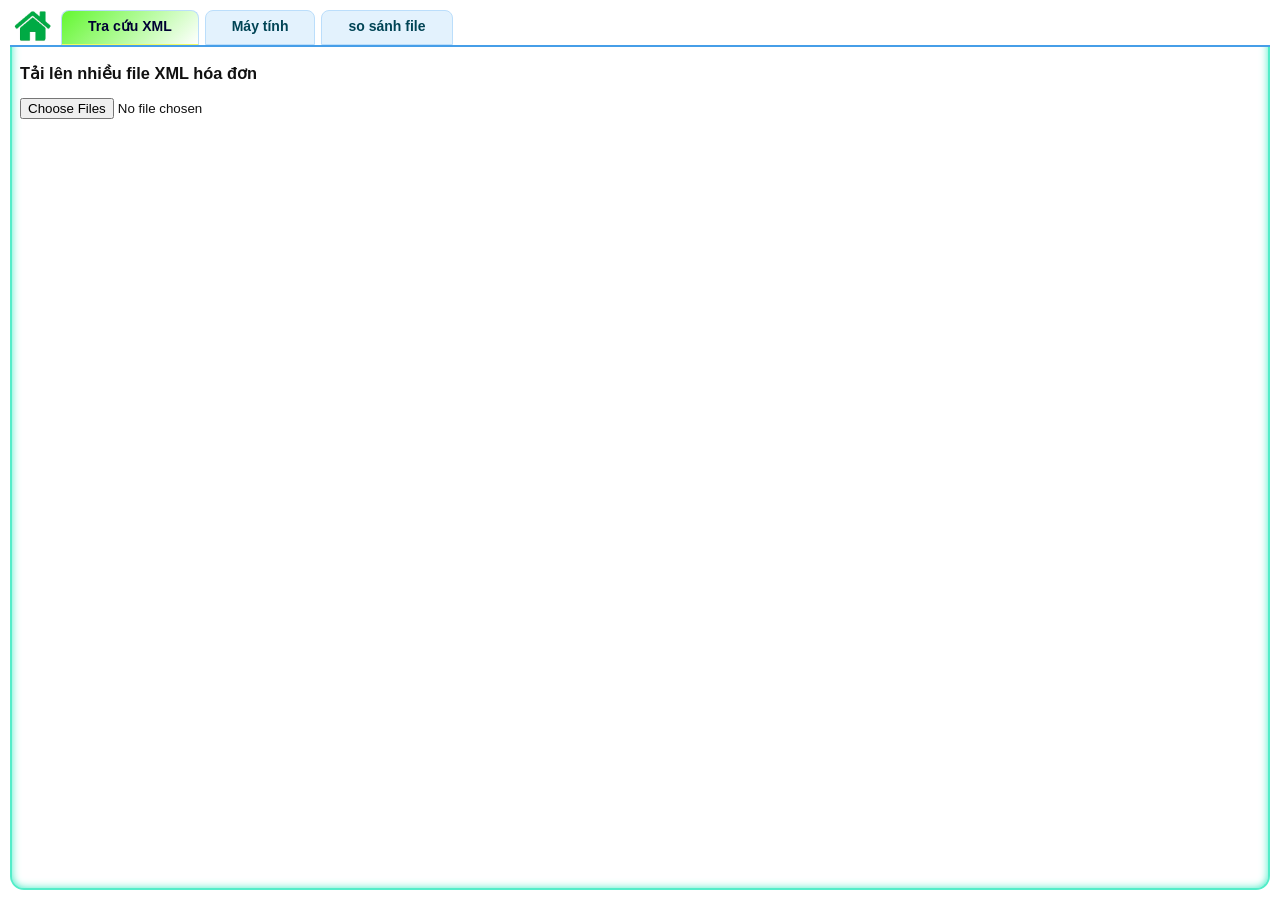
==== commit 7e99848c: "Add files via upload" ====
--- a/index.html
+++ b/index.html
@@ -278,6 +278,7 @@
     <img src="home.png" width="45" height="32" alt="Home"></a>
   <a class="tab" data-tab="lookup" href="#">Tra cứu XML</a>
   <a class="tab" data-tab="calculate" href="may-tinh.html">Máy tính</a>
+  <a class="tab" data-tab="file" href="so-sanh-file.html">so sánh file</a>
 </div>
     
 <h3>Tải lên nhiều file XML hóa đơn</h3>
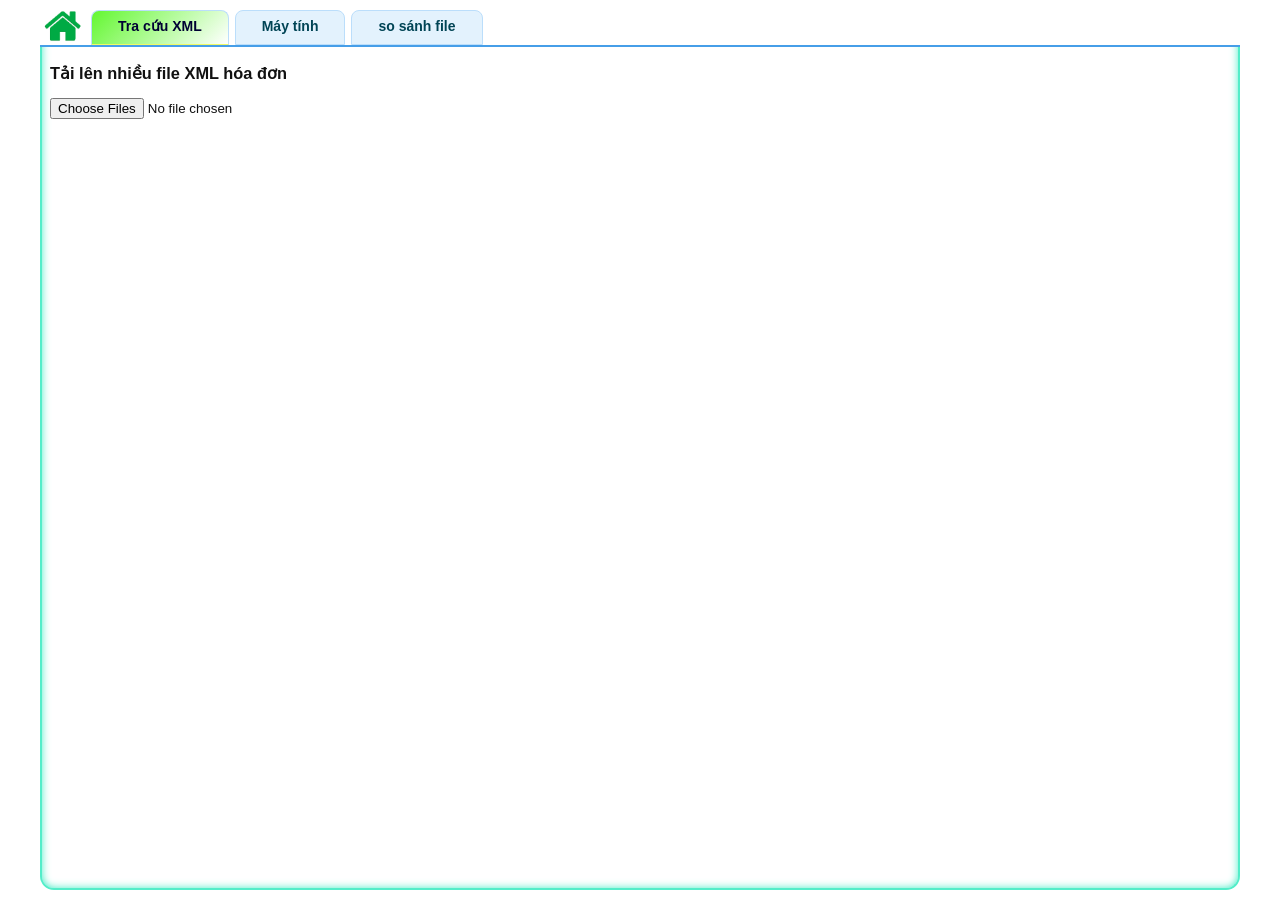
==== commit 94cd78c7: "Add files via upload" ====
--- a/index.html
+++ b/index.html
@@ -9,12 +9,16 @@
 body{
     font-family: Tahoma, Arial, sans-serif;
     font-size:14px;
-    margin:10px;
+    margin:10px auto;
     padding: 0 10px 10px;
     line-height:1.1;
     color:#111;
-    min-height: calc(100vh - 30px);
+    min-height: calc(100vh - 20px);
     position: relative;
+    /* Giới hạn chiều ngang giao diện */
+    max-width: 1200px; 
+    width: 95%;        
+    box-sizing: border-box;
 }
 
 /* Hiệu ứng hai cạnh dọc, bắt đầu dưới hàng tab */
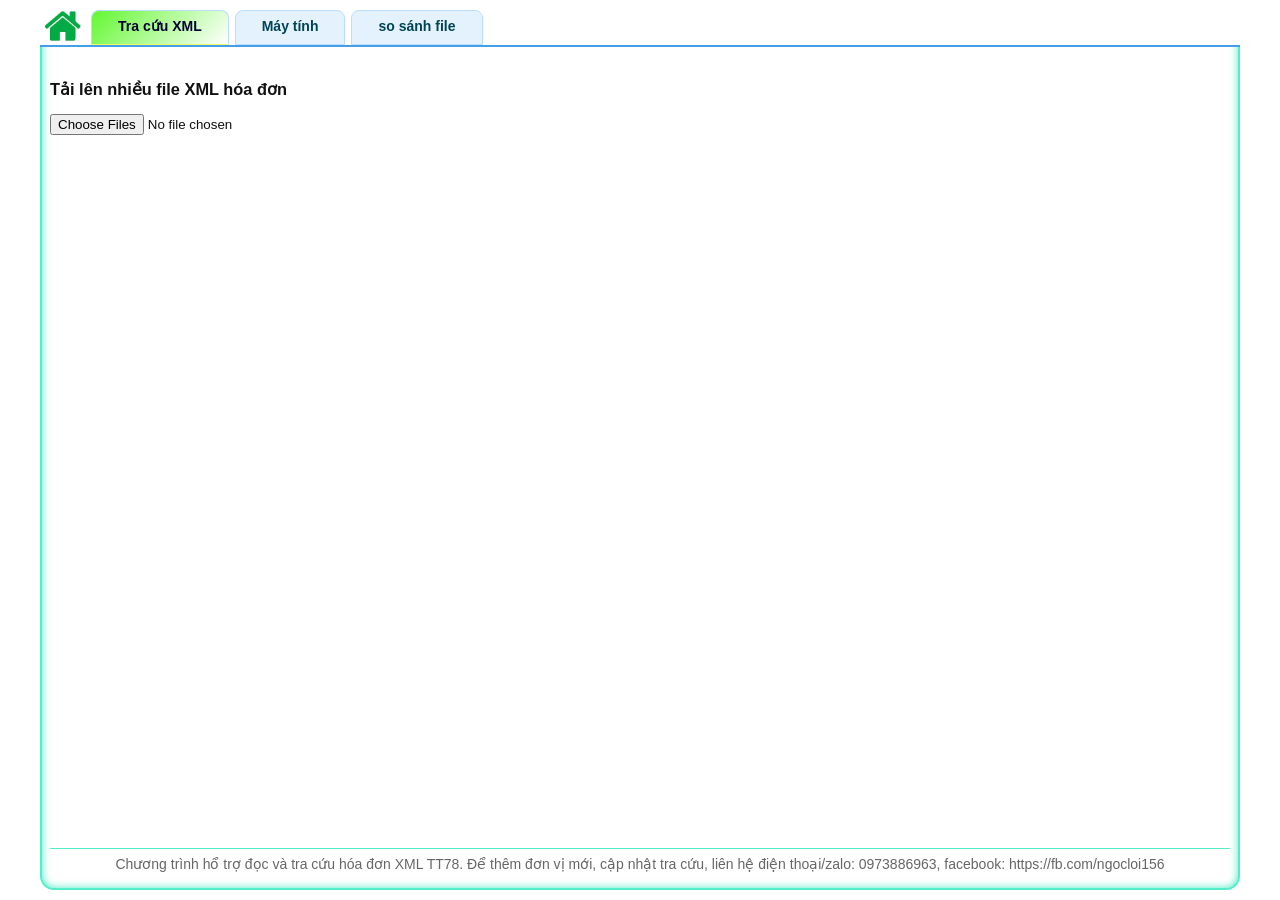
==== commit b5a8c4c8: "Add files via upload" ====
--- a/index.html
+++ b/index.html
@@ -19,6 +19,8 @@
     max-width: 1200px; 
     width: 95%;        
     box-sizing: border-box;
+    display: flex;
+    flex-direction: column;
 }
 
 /* Hiệu ứng hai cạnh dọc, bắt đầu dưới hàng tab */
@@ -271,6 +273,22 @@
   text-decoration:underline;
 }
 /* ===== END MST, MTC ===== */
+
+/* ===== FOOTER ===== */
+#result {
+    flex: 1 0 auto;
+}
+
+.page-footer {
+    flex-shrink: 0;
+    margin-top: 10px;
+    padding: 8px;
+    text-align: center;
+    font-size: 14px;
+    color: #666;
+    border-top: 1px solid #53edc9;
+}
+/* ===== END FOOTER ===== */
     
 </style>
 </head>
@@ -1374,7 +1392,6 @@
   );
 }
 
-
 /* ===DASHBOARD TAB ACTIVE=== */
 (function(){
   const tabs = document.querySelectorAll('.tab');
@@ -1395,6 +1412,17 @@
   });
 })();
 /* ===END DASHBOARD TAB ACTIVE=== */
+
+/* ===== FOOTER ===== */
+(function () {
+    const footer = document.createElement("footer");
+    footer.className = "page-footer";
+    footer.innerHTML = `
+    Chương trình hổ trợ đọc và tra cứu hóa đơn XML TT78. Để thêm đơn vị mới, cập nhật tra cứu, liên hệ điện thoại/zalo: 0973886963, facebook: https://fb.com/ngocloi156
+    `;
+    document.body.appendChild(footer);
+})();
+/* ===== END FOOTER ===== */
     
 </script>
 
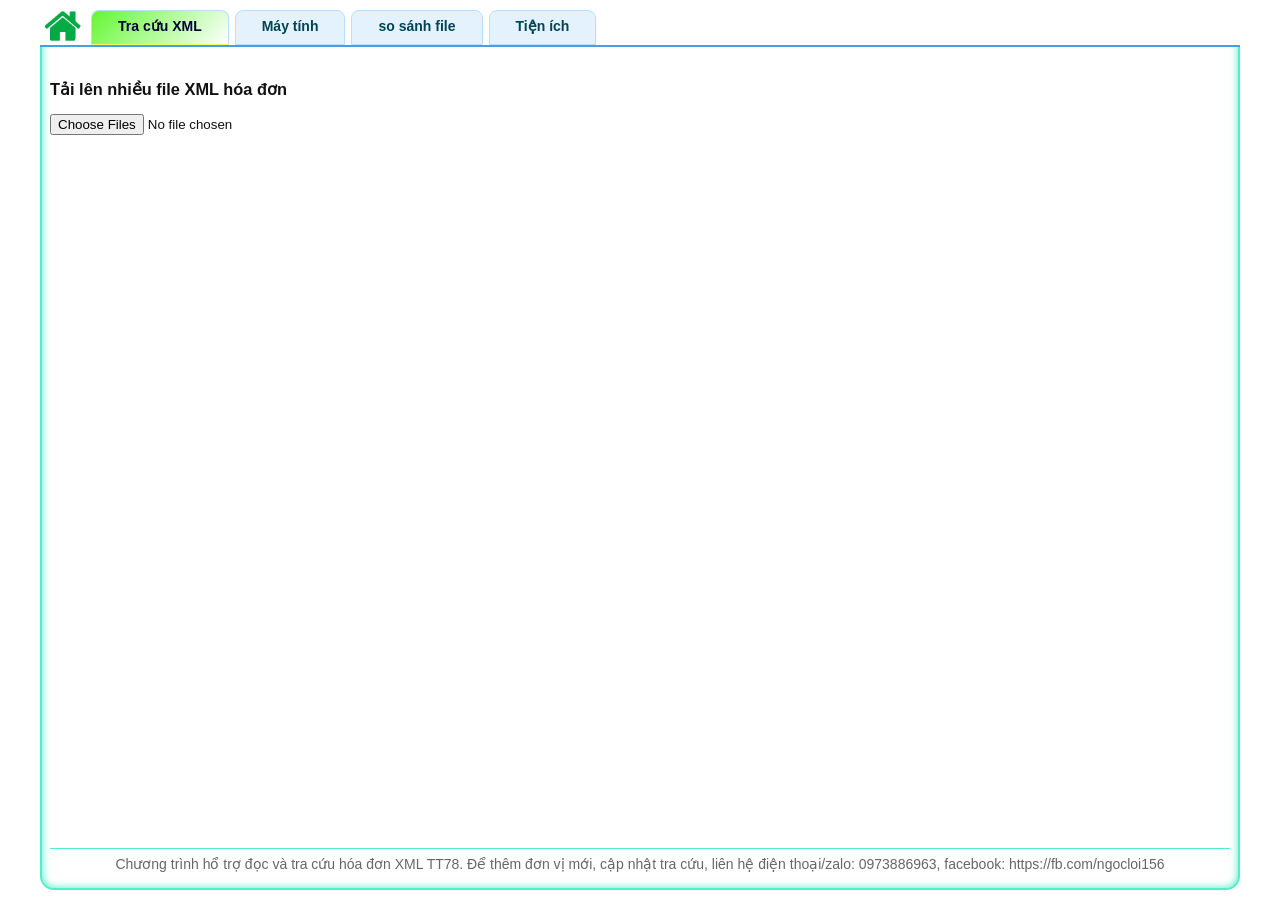
==== commit 72994339: "Add files via upload" ====
--- a/index.html
+++ b/index.html
@@ -301,6 +301,7 @@
   <a class="tab" data-tab="lookup" href="#">Tra cứu XML</a>
   <a class="tab" data-tab="calculate" href="may-tinh.html">Máy tính</a>
   <a class="tab" data-tab="file" href="so-sanh-file.html">so sánh file</a>
+  <a class="tab" data-tab="extensions" href="tien-ich.html">Tiện ích</a>
 </div>
     
 <h3>Tải lên nhiều file XML hóa đơn</h3>
@@ -392,6 +393,7 @@
     {mst:"0315638251", name:"HT", keywords:"htinvoice"},
     {mst:"0106713804", name:"Hilo", keywords:"hilo"},
     {mst:"0312662961", name:"Haravan", keywords:"haravan"},
+    {mst:"0104789847", name:"Ipos", keywords:"ipos"},
     {mst:"0105844836", name:"Mega", keywords:"mega vinvoice"},
     {mst:"0314185087", name:"Vi Na", keywords:"vina onlinevina"},
     {mst:"0101352495", name:"VNIS", keywords:"vnis"},
@@ -952,6 +954,11 @@
 else if(MSTTCGP==="0312662961") { // Haravan
   add(`- Mã tra cứu: ${MaTCHdon}`);add(`<br>`);
   add(`- `);add(`https://e-invoices.haravan.app/Invoice/Search?taxcode=${MSTNBan}&key=${MaTCHdon}`);add(`<br>`);
+  }
+
+else if(MSTTCGP==="0104789847") { // Ipos
+  add(`- Mã tra cứu: ${MaTCHdon}`);add(`<br>`);
+  add(`- `);add(`https://tracuuhoadon.ipos.vn/Invoice/Search?taxcode=${MSTNBan}&key=${MaTCHdon}`);add(`<br>`);
   }
 
 else if(MSTTCGP==="0105844836") { // Mega
